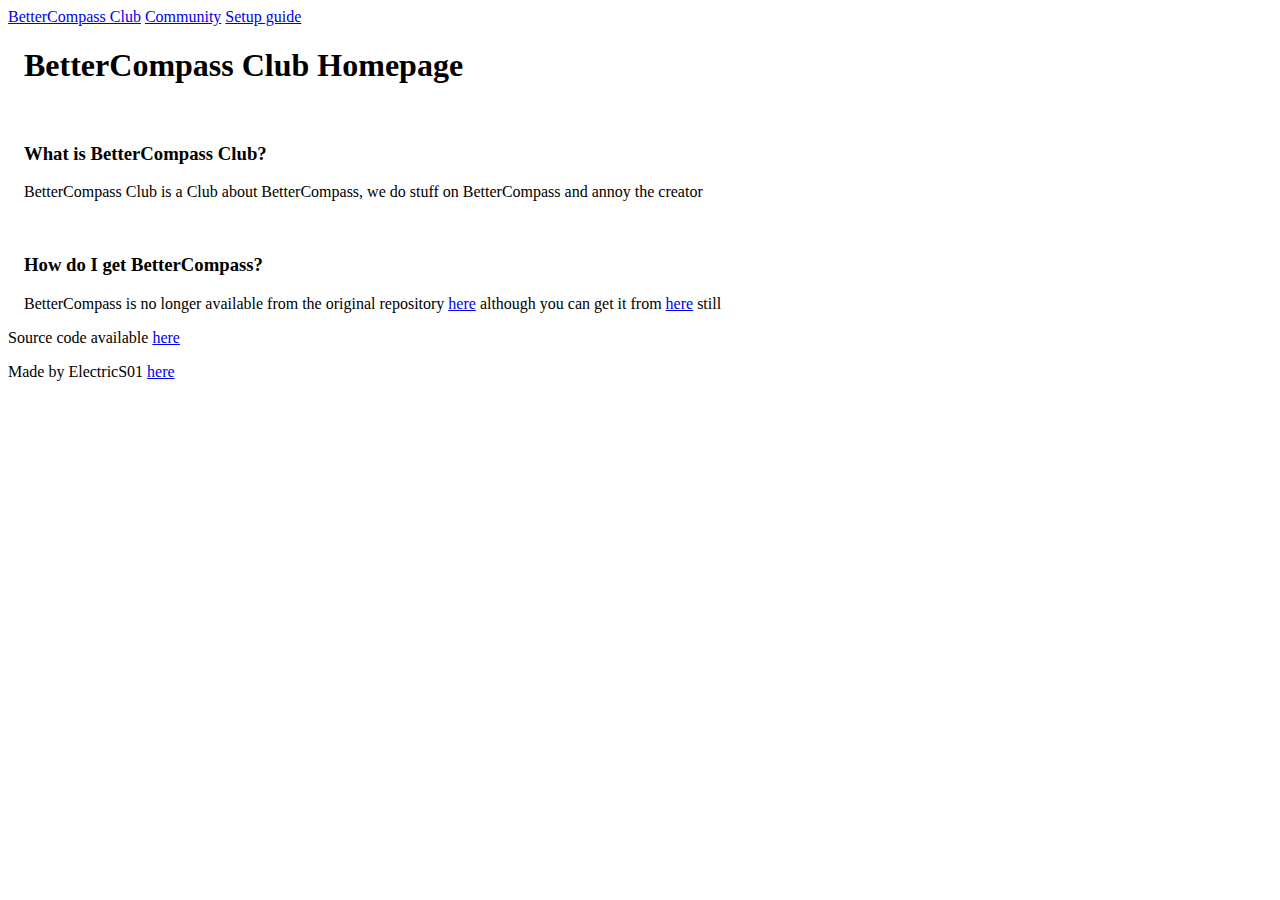
==== setupguide/index.html @ fe38e5fe "1.0.2" ====
<html lang="en">
<head>
    <meta property="og:site_name" content="Home">
    <meta property="og:title" content="BetterCompass Club">
    <title>BetterCompass Club</title>
    <link rel="icon" type="image/x-icon" href="mainicon.ico">
    <meta name="viewport" content="width=device-width, initial-scale=1">
    <style>
        @import "/stile.css";
    </style>
</head>
<div class="container">
    <header>
        <div class="topnav">
            <a class="main" href="/">BetterCompass Club</a>
            <a href="/community">Community</a>
            <a class="active" href="/setupguide">Setup guide</a>
        </div>
    </header>
    <main>
        <div style="padding-left:16px">
            <!-- hi kb -->
            <h1>BetterCompass Club Homepage</h1>
            <br>
            <h3>What is BetterCompass Club?</h3>
            <p>BetterCompass Club is a Club about BetterCompass, we do stuff on BetterCompass and annoy the creator</p>
            <br>
            <h3>How do I get BetterCompass?</h3>
            <p>BetterCompass is no longer available from the original repository <a href="https://github.com/Troplo/BetterCompass">here</a> although you can get it from <a href="https://github.com/forkified/BetterCompass">here</a> still</p>
        </div>
    </main>
    <footer>
        <p>Source code available <a href="https://github.com/ElectricS01/BetterCompass-Club">here</a></p>
        <p>Made by ElectricS01 <a href="https://electrics01.netlify.app">here</a></p>
    </footer>
</div>
</html>
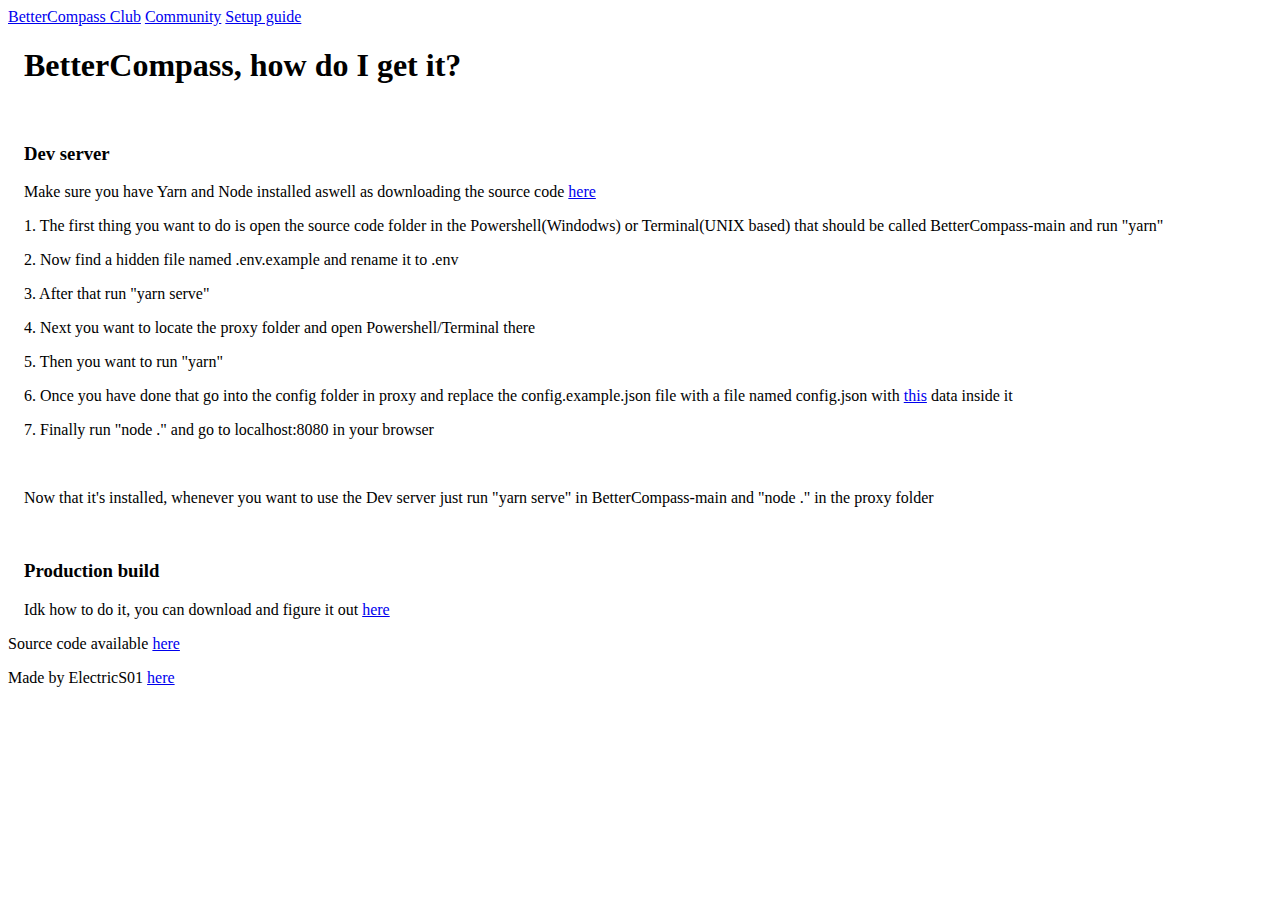
==== commit bacfe96c: "1.0.5" ====
--- a/setupguide/index.html
+++ b/setupguide/index.html
@@ -3,7 +3,7 @@
     <meta property="og:site_name" content="Home">
     <meta property="og:title" content="BetterCompass Club">
     <title>BetterCompass Club</title>
-    <link rel="icon" type="image/x-icon" href="mainicon.ico">
+    <link rel="icon" type="image/x-icon" href="/mainicon.ico">
     <meta name="viewport" content="width=device-width, initial-scale=1">
     <style>
         @import "/stile.css";
@@ -20,18 +20,27 @@
     <main>
         <div style="padding-left:16px">
             <!-- hi kb -->
-            <h1>BetterCompass Club Homepage</h1>
+            <h1>BetterCompass, how do I get it?</h1>
             <br>
-            <h3>What is BetterCompass Club?</h3>
-            <p>BetterCompass Club is a Club about BetterCompass, we do stuff on BetterCompass and annoy the creator</p>
+            <h3>Dev server</h3>
+            <p>Make sure you have Yarn and Node installed aswell as downloading the source code <a href="https://github.com/forkified/BetterCompass" target="_blank">here</a></p>
+            <p>1. The first thing you want to do is open the source code folder in the Powershell(Windodws) or Terminal(UNIX based) that should be called BetterCompass-main and run "yarn"</p>
+            <p>2. Now find a hidden file named .env.example and rename it to .env</p>
+            <p>3. After that run "yarn serve"</p>
+            <p>4. Next you want to locate the proxy folder and open Powershell/Terminal there</p>
+            <p>5. Then you want to run "yarn"</p>
+            <p>6. Once you have done that go into the config folder in proxy and replace the config.example.json file with a file named config.json with <a href="/setupguide/config.json" target="_blank">this</a> data inside it</p>
+            <p>7. Finally run "node ." and go to localhost:8080 in your browser</p>
             <br>
-            <h3>How do I get BetterCompass?</h3>
-            <p>BetterCompass is no longer available from the original repository <a href="https://github.com/Troplo/BetterCompass">here</a> although you can get it from <a href="https://github.com/forkified/BetterCompass">here</a> still</p>
+            <p>Now that it's installed, whenever you want to use the Dev server just run "yarn serve" in BetterCompass-main and "node ." in the proxy folder</p>
+            <br>
+            <h3>Production build</h3>
+            <p>Idk how to do it, you can download and figure it out <a href="https://github.com/forkified/BetterCompass" target="_blank">here</a></p>
         </div>
     </main>
     <footer>
-        <p>Source code available <a href="https://github.com/ElectricS01/BetterCompass-Club">here</a></p>
-        <p>Made by ElectricS01 <a href="https://electrics01.netlify.app">here</a></p>
+        <p>Source code available <a href="https://github.com/ElectricS01/BetterCompass-Club" target="_blank">here</a></p>
+        <p>Made by ElectricS01 <a href="https://electrics01.netlify.app" target="_blank">here</a></p>
     </footer>
 </div>
 </html>
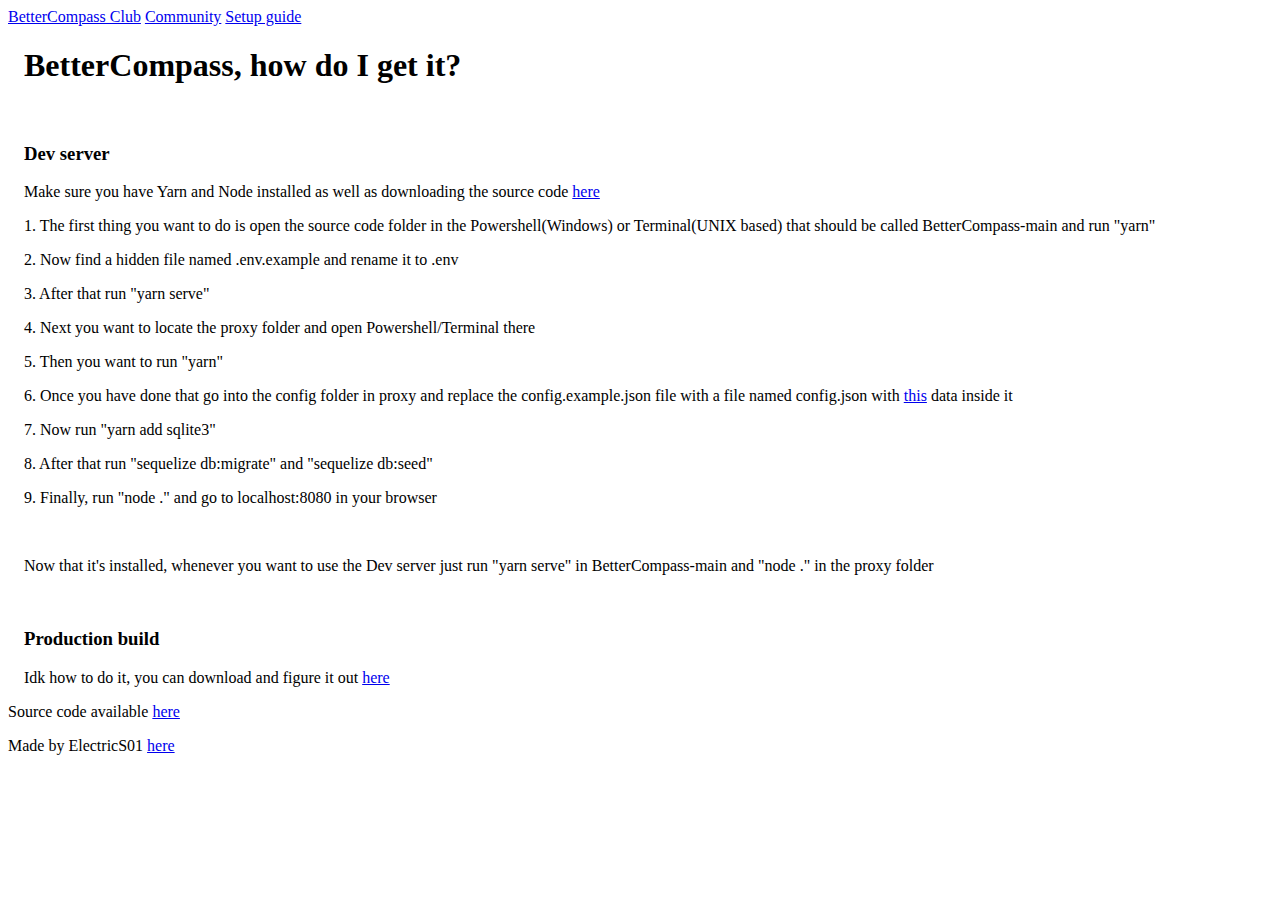
==== commit 3ca0a92e: "1.0.9" ====
--- a/setupguide/index.html
+++ b/setupguide/index.html
@@ -1,6 +1,6 @@
 <html lang="en">
 <head>
-    <meta property="og:site_name" content="Home">
+    <meta property="og:site_name" content="How to set up BetterCompass">
     <meta property="og:title" content="BetterCompass Club">
     <title>BetterCompass Club</title>
     <link rel="icon" type="image/x-icon" href="/mainicon.ico">
@@ -23,14 +23,16 @@
             <h1>BetterCompass, how do I get it?</h1>
             <br>
             <h3>Dev server</h3>
-            <p>Make sure you have Yarn and Node installed aswell as downloading the source code <a href="https://github.com/forkified/BetterCompass" target="_blank">here</a></p>
-            <p>1. The first thing you want to do is open the source code folder in the Powershell(Windodws) or Terminal(UNIX based) that should be called BetterCompass-main and run "yarn"</p>
+            <p>Make sure you have Yarn and Node installed as well as downloading the source code <a href="https://github.com/forkified/BetterCompass" target="_blank">here</a></p>
+            <p>1. The first thing you want to do is open the source code folder in the Powershell(Windows) or Terminal(UNIX based) that should be called BetterCompass-main and run "yarn"</p>
             <p>2. Now find a hidden file named .env.example and rename it to .env</p>
             <p>3. After that run "yarn serve"</p>
             <p>4. Next you want to locate the proxy folder and open Powershell/Terminal there</p>
             <p>5. Then you want to run "yarn"</p>
             <p>6. Once you have done that go into the config folder in proxy and replace the config.example.json file with a file named config.json with <a href="/setupguide/config.json" target="_blank">this</a> data inside it</p>
-            <p>7. Finally run "node ." and go to localhost:8080 in your browser</p>
+            <p>7. Now run "yarn add sqlite3"</p>
+            <p>8. After that run "sequelize db:migrate" and "sequelize db:seed"</p>
+            <p>9. Finally, run "node ." and go to localhost:8080 in your browser</p>
             <br>
             <p>Now that it's installed, whenever you want to use the Dev server just run "yarn serve" in BetterCompass-main and "node ." in the proxy folder</p>
             <br>
